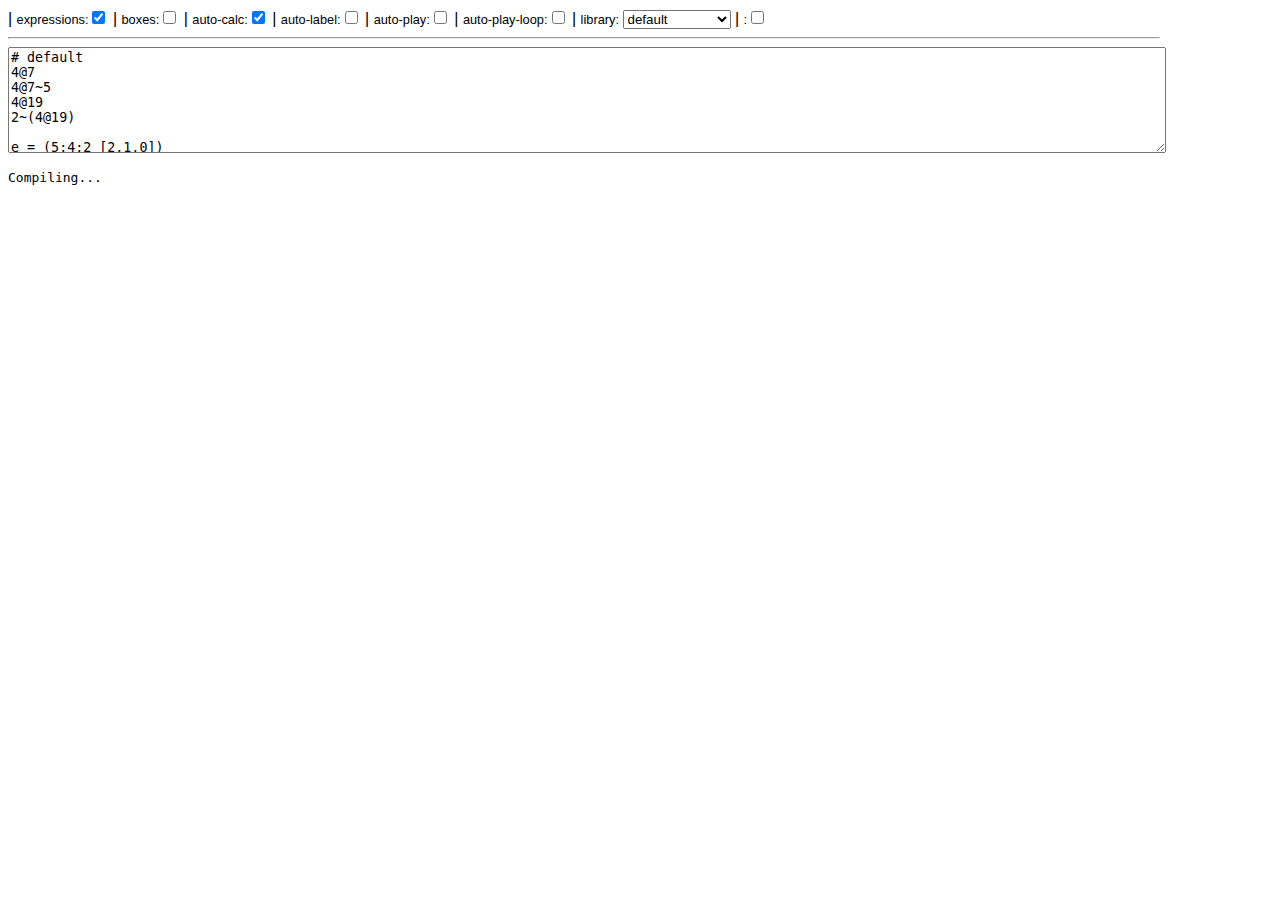
==== odometer.html @ aa48c2d7 "Break out polynomials and use BigNumber." ====
<!DOCTYPE html>
<html lang="en">
<head>
    <meta charset="utf-8"/>


    <link rel="stylesheet" href="css/pagery.css">
    <link rel="stylesheet" type="text/html" href="js/x3dom.css"/>
    <script type="text/javascript" src="js/x3dom-full.js"></script>

    <script type="text/javascript" src="js/nearley/moo.js"></script>
    <script type="text/javascript" src="js/nearley/grammar.js"></script>
    <script type="text/javascript" src="js/nearley/nearly.js"></script>

    <script type="text/javascript" src="js/reify.js"></script>

    <script type="text/javascript" src="js/3d.js"></script>
    <script type="text/javascript" src="js/colors.js"></script>
    <script type="text/javascript" src="js/cycles-x3dom.js"></script>

    <script type="text/javascript" src="js/bignumber.js"></script>
    <script type="text/javascript" src="js/polynomials.js"></script>

    <script type="text/javascript" src="js/basic.js"></script>
    <script type="text/javascript" src="js/cycle-operations.js"></script>
    <script type="text/javascript" src="js/cycles.js"></script>

    <script type="text/javascript" src="js/odometer.js"></script>
    <script type="text/javascript" src="js/odometer-dom.js"></script>
    <script type="text/javascript" src="js/odometer-expression.js"></script>
    <script type="text/javascript" src="js/expression-library.js"></script>

    <script type="text/javascript" src="js/midi.js"></script>

    <script>
        function byId( id ) {
            return document.getElementById(id);
        }
        function getMonomialFilter() {
            if( byId( 'monomialFilterToggle' ).checked ) {
                return JSON.parse( byId( 'monomialFilter' ).value || null );
            }
            return null;
        }
        function drawActionsTables() {
            if ( byId('actionsTableToggle').checked ) {
                byId( 'boxActions' ).appendChild( reify( 'hr' ) );
                const actions = Box
                        .list()
                        .filter( box => box.actions().length > 0 )
                        .flatMap( box => box.actions() );
                byId( 'boxActions' )
                    .appendChild( reify(
                        'div',
                        { 'class': 'expressionScriptResult' },
                        [ cyclesDomNode( actions, 'Box Actions', getMonomialFilter(), byId( 'boxCycles' ) ) ]
                    ) );
            } else {
                byId( 'boxActions' ).innerHTML = '';
            }
        }
        function putActions( result ) {
            const container = byId( 'expressionResults' );
            container.innerHTML = '';
            if (!result) {
                container.appendChild( reify( 'pre', { 'class': 'expressionScriptError' }, [ reifyText( 'No result!' ) ] ) );
            } else if ( result[0] instanceof Cycles ) {
                container.appendChild( reify(
                    'div',
                    { 'class': 'expressionScriptResult' },
                    [ cyclesDomNode( result, 'Expression Results', getMonomialFilter(), byId( 'boxCycles' ) ) ]
                ) );
                expressionResults
                    .querySelectorAll( 'tr.default-selection' )
                    .forEach( element => element.click() );

                x3dom.reload();
            } else {
                container.appendChild( reify( 'pre', { 'class': 'expressionScriptError' }, [ reifyText( JSON.stringify( result ) ) ] ) );
            }
        }
        function putComment( comment ) {
            const container = byId( 'expressionResults' );
            container.appendChild( reify( 'pre', { 'class': 'expressionScriptResult' }, [ reifyText( comment ), reify( 'br' ) ] ) );
        }
        function putError( message, error ) {
            const container = byId( 'expressionResults' );
            //container.appendChild( reify( 'pre', { 'class': 'expressionScriptError' }, [ reifyText( message ) ] ) );
            container.appendChild( reify( 'pre', { 'class': 'expressionScriptResult' }, [ reifyText( error ) ] ) );
            if ( error.stack ) {
                container.appendChild( reify( 'pre', { 'class': 'expressionScriptResult' }, [ reifyText( error.stack ) ] ) );
            }
        }
        function clearResults() {
            expressionResults
                .querySelectorAll( '.expressionScriptError' )
                .forEach( element => element.parentNode.removeChild( element ) );
            expressionResults
                .querySelectorAll( '.expressionScriptResult' )
                .forEach( element => element.parentNode.removeChild( element ) );
            const boxActions = byId( 'boxActions' );
            if ( boxActions ) {
                boxActions.innerHTML = '';
            }
            Box.clear();
        }

        var calculatorTask = null;
        var compileTask = null;
        var evaluateTask = null;
        var renderTask = null;

        //const midi = new MidiKeyboard();
        const midi = new MidiDrumKit( 200 );

        function calculate( script ) {
            if (calculatorTask) {
                clearTimeout( calculatorTask );
                //console.log( 'Cleared old calculator task.' );
            }

            const calculator = () => {
                if ( byId( 'clearOnCalculate' ).checked ) {
                    clearResults();
                }

                if (compileTask) {
                    clearTimeout( compileTask );
                    //console.log( 'Cleared old compile task.' );
                }

                const compiler = () => {
                    try {
                        if (evaluateTask) {
                            clearTimeout( evaluateTask );
                        }

                        const operation = new CyclesExpression( byId( 'autoLabel' ).checked );
                        const expressions = operation.compile( script );
                        putComment( `Compiled ${ expressions.length } expressions.` );

                        const evaluator = () => {
                            try {
                                if (renderTask) {
                                    clearTimeout( renderTask );
                                }

                                const result = operation.evaluate( expressions );
                                putComment( `Evaluated ${ result.length } results.` );

                                const renderer = () => {
                                    try {
                                        putActions( result );
                                    } catch ( e ) {
                                        putError( 'Error rendering result', e );
                                        throw e;
                                    }
                                };
                                putComment( "Rendering..." );
                                renderTask = setTimeout( renderer, 200 );

                                const player = () => {
                                    try {
                                        const actions = [...result].reverse();
                                        const tally = [...actions];

                                        const playNextAction = () => {
                                            const action = tally.pop();
                                            if ( action ) {
                                                setTimeout( playNextAction, midi.tick );
                                                action
                                                    .filter( cycle => cycle.length > 1 )
                                                    .forEach( cycle => midi.playCycle( cycle ) )
                                            } else if (byId('autoPlayRepeat').checked) {
                                                tally.length = 0;
                                                tally.push(...actions);
                                                playNextAction();
                                            }
                                        };
                                        playNextAction();
                                    } catch ( e ) {
                                        putError( 'Error playing result', e );
                                        throw e;
                                    }
                                };

                                if (byId('autoPlay').checked) {
                                    playerTask = setTimeout( player, 200 );
                                }
                            } catch (e) {
                                putError( 'Error evaluating script', e );
                                throw e;
                            }
                        };
                        putComment( "Calculating..." );
                        evaluateTask = setTimeout( evaluator, 500 );
                   } catch (e) {
                        putError( 'Error compiling script', e );
                        throw e;
                   }
                };
                putComment( "Compiling..." );
                compileTask = setTimeout( compiler, 300 );
            };
            calculatorTask = setTimeout( calculator, 200 );
        }

        function calculateNow() {
            calculate( byId( 'expressionScript' ).value );
            drawActionsTables();
        }
        function autoCalc() {
            if ( byId('autoCalc').checked ) {
                calculateNow();
            }
        }

        function renderExpressionLibraryLinks() {
            const expressionScript = byId('expressionScript');
            byId( 'expressionsLibrary' ).appendChild(
                reify( 'label', { 'class': 'columnSelector' },[
                    reifyText( 'library: ' ),
                    reify(
                        'select',
                        { 'id': 'expressionSelector', 'name': 'expressionSelector', 'title': 'expressionSelector' },
                        Object
                            .keys( expressionLibrary )
                            .map( key => reify( 'option', { 'value': key }, [ reifyText( key ) ] ) ),
                        [
                            c => c.onchange = (event) => {
                                const key = c[c.selectedIndex].value;
                                const group = expressionLibrary[key];
                                expressionScript.innerHTML = '# ' + key + '\n' + group.join('\n');
                                setTimeout( calculateNow, 50);
                            }
                        ]
                    )
                   ]
                )
            );
        }

        function selectScript(scriptKey) {
            setTimeout( () => {
                const expressionSelector = byId('expressionSelector');
                const option = Array
                    .from(expressionSelector.options)
                    .find( option => option.text === scriptKey );
                if (option) {
                    expressionSelector.value = option.value;
                    expressionSelector.onchange( { source: expressionSelector } );
                }
            }, 200 );
        }
    </script>
    <title>Odometers</title>
</head>
<body onload="renderExpressionLibraryLinks(); selectScript('default')">
    | <label class="columnSelector">expressions:<input type="checkbox" checked="checked" id="expressionPanelToggle" onclick="showHide( 'expressionScriptLabel', this );"/></label>
    | <label class="columnSelector">boxes:<input type="checkbox" id="actionsTableToggle" onclick="showHide( 'boxActions', this );drawActionsTables()"/></label>
    <label  style="display: none" class="columnSelector">clear on calculate:<input type="checkbox" checked="checked" id="clearOnCalculate"/></label>
    | <label class="columnSelector">auto-calc:<input type="checkbox" checked="checked" id="autoCalc" onclick="autoCalc()"/></label>
    | <label class="columnSelector">auto-label:<input type="checkbox" id="autoLabel" onclick="autoCalc()"/></label>
    | <label class="columnSelector">auto-play:<input type="checkbox" id="autoPlay" onclick="autoCalc()"/></label>
    | <label class="columnSelector">auto-play-loop:<input type="checkbox" id="autoPlayRepeat"/></label>
    | <span id="expressionsLibrary"></span>
    | <label class="columnSelector" for="monomialFilterToggle"><span id="monomialFilterDisplay"></span>:<input type="checkbox" id="monomialFilterToggle" onclick="calculateNow()">
        <input type="hidden" id="monomialFilter">
    </label>

    <hr/>

    <label for="expressionScript" id="expressionScriptLabel">
        <textarea id="expressionScript" class="expression" oninput="autoCalc()"></textarea>
    </label>
    <div id="expressionResults"></div>

    <div id="boxActions" style="display: none"></div>
</body>
</html>
---- css/pagery.css ----
body {
    font-family: Arial, Helvetica, sans-serif;
    width: 90%;
}

:root {
  --eval-color: rgb(175, 225, 175);
  --puce-color: rgb(173, 216, 230);
}

textarea.expression {
    width: 100%;
    height: 100px;
}

.eval {
    #background: var(--puce-color);
}

.evalNode {
    #background-color: var(--rank-color);
}

.normalText {
    font-size: 80%;
}

code {
    font-size: 140%;
    font-weight: bold;
}

.evalNode code {
    font-size: 100%;
    font-weight: bold;
}
.eval code {
    font-size: 100%;
    font-weight: bold;
}

.legend {
    text-align: center;
    font-style: italic;
}

.error {
    color: black;
    border: 2px solid yellow;
    background: pink;
}

table.polynomials {
    color: black;
    background: white;
    font-size: 80%;
    margin-left: auto;
    margin-right: auto;
}
table.polynomials tr td { background: white; }
tr.polynomials { background: white; }

.factor {
    color: black;
    background: lightgreen;
}
.fixedFactor {
    color: black;
    background: lightblue;
}
.uf {
    color: black;
    background: tomato;
}



.cycles-text {
    font-size: 80%;
}

div.diagram {
    width: 400px;
    height: 240px;
    margin: 0px;
    border: 0px;
}

div.diagram-short {
    width: 400px;
    height: 100px;
    margin: 0px;
    border: 0px;
}

li { padding-top: 5px; padding-bottom: 5px; }


.cycles-diagram {
    border: solid 1px black;
    width: 700px;
    height: 400px;
}
.points-diagram {
    border: solid 1px black;
    width: 700px;
    height: 400px;
}


label.columnSelector {
    font-size: 80%;
}

label.columnSelector > a {
    background: #f9f6ef;
    padding: 2px;
    border-radius: 3px;
}


table.box-action {
    border-top: solid 0px black;
    text-align: center;
    font-size: 90%;
    width: 100%;
    #width: 700px;
    #border-left: dotted black 1px;
    #border-bottom: dotted black 1px;
}

td {
    vertical-align: top
}

table.box-action caption {
    border-top: dashed black 1px;
    font-weight: bold;
}

table.box-action tr { vertical-align: top; background: Ivory; }
table.box-action tr:nth-child(even) {}
table.box-action tr:nth-child(odd) { background: WhiteSmoke; }

table.box-action th {
}
table.box-action td {
}

span.sum-total {
    border-top: 1px solid;
}

table.box-action td.product-total {
    border-top: 2px double;
    color: blue;
    font-weight: bold;
}




td.centre-label { text-align: center; }

td.cell { border: 1px dotted blue; padding: 3px; margin: 2px; border-radius: 25%; text-align: center; font-size: 70%; }
td.cell sub { font-size: 70%; }
td.pack { border: 1px dotted black; padding: 2px; margin: 2px; text-align: center; border-radius: 5%; }
tr.pack {}
table.pack { border: 0px dotted green; padding: 0px; margin: 0px; border-spacing: 2px; width: 100%; font-size: 70%; }
table.packing { border: 1px dotted blue; padding: 0px; margin: 0px; border-spacing: 2px;  border-radius: 5%; }
table.packing caption { font-size: 60%; }

.leftFlow {
   float: left;
}
.rightFlow {
   float: right;
}
.noFlow {
   float: inline-start;
}
tr.selected td {
    background: lightblue;
}

.grid-of-cells {
    margin: 0px;
    padding: 0px;
    border: 0px;
}


.generalization-table {
    font-size: 100%;
    page-break-inside: avoid;
}
.generalization-table tr:first-child th { border-bottom: solid blue 1px; }

.generalization-table td,th {
    padding-left: 3px;
    padding-right: 3px;
    text-align: center;
    vertical-align: top;
}

body.smallish {
    font-size: 80%;
}
.expressionScriptResult {
}
.expressionScriptError {
    color: red;
}

@media print {
   body.smallish { font-size: 70%; }
}
---- js/x3dom.css ----
/*
 * X3DOM JavaScript Library
 * http://www.x3dom.org
 *
 * (C)2009 Fraunhofer IGD, Darmstadt, Germany
 * Dual licensed under the MIT and GPL
 *
 * Based on code originally provided by
 * Philip Taylor: http://philip.html5.org
 */

X3D, x3d {
    position:relative;
    cursor:pointer;
    margin: 0;
    padding: 0;
    outline: none;
    display: block;
}

X3D:hover, 
x3d:hover, 
.x3dom-canvas:hover {
    -webkit-user-select: none;
    -webkit-touch-callout: none;
}

.x3dom-canvas {
    border:none;
    cursor:pointer;
    cursor:-webkit-grab;
    cursor:grab;
    width:100%;
    height:100%;
}

.x3dom-canvas-mousedown {
  cursor:-webkit-grabbing;
  cursor:grabbing;
}

.x3dom-canvas:focus {
    outline:none; 
}

.x3dom-progress {
    left: 16px;
    top: 16px;
    position: absolute;
    color: #646464;
    font-family: Helvetica, sans-serif;
    font-size: 14px;
    font-weight: bold;
    z-index: 100;
    display: flex;
    justify-content: center;
    align-items: center;
    background: rgba(255, 255, 255, 0.1);
    padding: 12px;
    border-radius: 5px;
    pointer-events: none;
    transition: opacity 0.2s ease-in-out;
}

.x3dom-progress-spinner {
    border: 2px solid #f3f3f3; /* Light grey */
    border-top: 2px solid #646464; /* Blue */
    border-radius: 50%;
    width: 16px;
    height: 16px;
    animation: spin 1s linear infinite;
    margin-right: 12px;
}

@keyframes spin {
    0% { transform: rotate(0deg); }
    100% { transform: rotate(360deg); }
}

.x3dom-vr {
    position: absolute;
    display: none;
    bottom: 5px;
    right: 15px;
    width: 48px;
    height: 48px;
    background-color: #ccc;
    opacity: 0.9;
    -webkit-mask-image: url("data:image/svg+xml,%3Csvg version='1.1' id='Layer_1' xmlns='http://www.w3.org/2000/svg' xmlns:xlink='http://www.w3.org/1999/xlink' x='0px' y='0px' viewBox='0 0 24 24' style='enable-background:new 0 0 24 24;' xml:space='preserve'%3E%3Cpath id='XMLID_9_' style='fill:%23FFFFFF;' d='M20.2,6.1c-2.7,0-5.4,0-8.2,0c-2.8,0-5.5,0-8.3,0c-1,0-1.5,0.6-1.5,1.5 c0,2.8,0,5.6,0,8.5c0,0.9,0.6,1.5,1.5,1.5c1.7,0,3.3,0,5,0c0.6,0,0.9-0.2,1.1-0.8c0.3-0.8,0.7-1.7,1-2.5c0.2-0.6,0.6-0.9,1.2-0.9 c0.6,0,1,0.4,1.2,1c0.3,0.8,0.5,1.5,0.8,2.3c0.3,0.8,0.5,0.9,1.3,0.9c1.6,0,3.2,0,4.7,0c1.2,0,1.7-0.5,1.7-1.8c0-2.7,0-5.4,0-8 C21.8,6.6,21.4,6.1,20.2,6.1z M7.8,14.3c-1.2,0-2.2-0.9-2.2-2.1c0-1.2,1-2.2,2.2-2.2c1.2,0,2.2,1,2.2,2.2C10,13.3,9,14.3,7.8,14.3z M16.2,14.3c-1.2,0-2.2-1-2.2-2.2c0-1.2,1-2.2,2.2-2.2c1.2,0,2.2,1,2.2,2.2C18.4,13.4,17.4,14.3,16.2,14.3z'/%3E%3C/svg%3E");
    mask-image: url("data:image/svg+xml,%3Csvg version='1.1' id='Layer_1' xmlns='http://www.w3.org/2000/svg' xmlns:xlink='http://www.w3.org/1999/xlink' x='0px' y='0px' viewBox='0 0 24 24' style='enable-background:new 0 0 24 24;' xml:space='preserve'%3E%3Cpath id='XMLID_9_' style='fill:%23FFFFFF;' d='M20.2,6.1c-2.7,0-5.4,0-8.2,0c-2.8,0-5.5,0-8.3,0c-1,0-1.5,0.6-1.5,1.5 c0,2.8,0,5.6,0,8.5c0,0.9,0.6,1.5,1.5,1.5c1.7,0,3.3,0,5,0c0.6,0,0.9-0.2,1.1-0.8c0.3-0.8,0.7-1.7,1-2.5c0.2-0.6,0.6-0.9,1.2-0.9 c0.6,0,1,0.4,1.2,1c0.3,0.8,0.5,1.5,0.8,2.3c0.3,0.8,0.5,0.9,1.3,0.9c1.6,0,3.2,0,4.7,0c1.2,0,1.7-0.5,1.7-1.8c0-2.7,0-5.4,0-8 C21.8,6.6,21.4,6.1,20.2,6.1z M7.8,14.3c-1.2,0-2.2-0.9-2.2-2.1c0-1.2,1-2.2,2.2-2.2c1.2,0,2.2,1,2.2,2.2C10,13.3,9,14.3,7.8,14.3z M16.2,14.3c-1.2,0-2.2-1-2.2-2.2c0-1.2,1-2.2,2.2-2.2c1.2,0,2.2,1,2.2,2.2C18.4,13.4,17.4,14.3,16.2,14.3z'/%3E%3C/svg%3E");
}

.x3dom-vr:hover {
    background-color: #999;
}

#x3dom-state-viewer {
    position: absolute;
    margin: 2px;
    padding: 5px;
    width: 135px;
    top: 0%;
    right: 0%;
    opacity: 0.9;
    background-color: #323232;
    z-index: 1000;
    font-family: Arial, sans-serif;
    color: #C8C8C8;
    font-weight: bold;
    text-transform: uppercase;
    cursor: help;
}

.x3dom-states-head {
    display: block;
    font-size: 26px;
}

.x3dom-states-rendermode-software {
    font-size: 10px;
    margin: 0 0 2px 2px;
}

.x3dom-states-rendermode-hardware {
    font-size: 10px;
    margin: 0 0 2px 2px;
}

.x3dom-states-head2 {
    font-size: 10px;
}

.x3dom-states-list {
    float: left;
    width: 100%;
    border-top: 1px solid #C8C8C8;
    list-style: none;
    font-size: 9px;
    line-height: 16px;
    margin:0;
    padding: 0;
    padding-top: 2px;
}

.x3dom-states-item  {
    width: 100%;
    float: left;
}

.x3dom-states-item-title {
    float: left;
    margin-left: 2px;
}

.x3dom-states-item-value {
    float: right;
    margin-right: 2px;
}

.x3dom-touch-marker {
	display: inline;
    padding: 5px;
    border-radius: 10px;
    position: absolute;
    font-family: Helvetica, sans-serif;
    line-height:10px;
    font-size: 10px;
    color: darkorange;
    background: cornsilk;
    opacity: 0.6;
    border: 2px solid orange;
	z-index: 200;
}

.x3dom-log {
    position: absolute;
    bottom: 16px;
    left: 50%;
    transform: translateX(-50%);
    width: 90%;
    border: 2px solid olivedrab;
    height: 200px;
    padding: 4px;
    overflow: auto;
    white-space: pre-wrap;
    font-family: sans-serif;
    font-size: x-small;
    color: #00ff00;
    background-color: black;
    opacity: 0.8;
    -webkit-user-select: text;
       -moz-user-select: text;
        -ms-user-select: text;
            user-select: text;
}

.x3dom-nox3d {
    font-family: Helvetica, sans-serif;
    font-size: 14px;
    background-color: #eb7a7a;
    padding: 1em;
    opacity: 0.75;
}

.x3dom-nox3d p { 
    color: #fff;
    font-size: 14px;
}

.x3dom-nox3d a { 
    color: #fff;
    font-size: 14px;
}
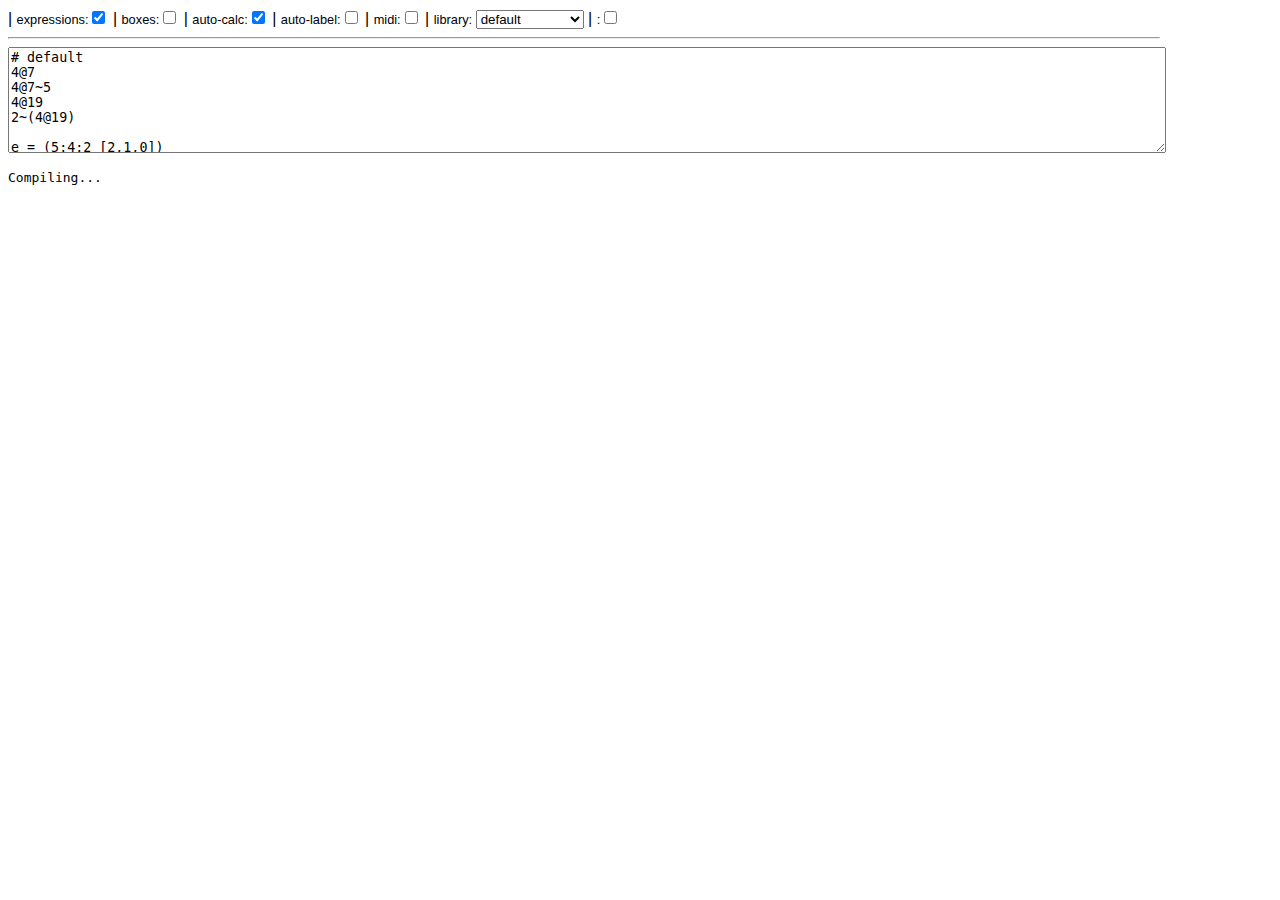
==== commit 9361ead6: "Add midi controls." ====
--- a/odometer.html
+++ b/odometer.html
@@ -33,9 +33,7 @@
     <script type="text/javascript" src="js/midi.js"></script>
 
     <script>
-        function byId( id ) {
-            return document.getElementById(id);
-        }
+
         function getMonomialFilter() {
             if( byId( 'monomialFilterToggle' ).checked ) {
                 return JSON.parse( byId( 'monomialFilter' ).value || null );
@@ -109,9 +107,20 @@
         var compileTask = null;
         var evaluateTask = null;
         var renderTask = null;
-
-        //const midi = new MidiKeyboard();
-        const midi = new MidiDrumKit( 200 );
+        var midi = null;
+
+        const getMidi = () => {
+            try {
+                const element = byId( 'midiTick' );
+                const value = element.value;
+                const tick = parseInt( value );
+                return new MidiDrumKit( tick );
+                //return new MidiKeyboard( tick );
+            } catch (e) {
+                console.log(e);
+            }
+        };
+
 
         function calculate( script ) {
             if (calculatorTask) {
@@ -184,7 +193,7 @@
                                     }
                                 };
 
-                                if (byId('autoPlay').checked) {
+                                if (byId('midi').checked && byId('autoPlay').checked) {
                                     playerTask = setTimeout( player, 200 );
                                 }
                             } catch (e) {
@@ -211,6 +220,10 @@
         }
         function autoCalc() {
             if ( byId('autoCalc').checked ) {
+                if (byId('midi').checked) {
+                    midi = getMidi();
+                }
+
                 calculateNow();
             }
         }
@@ -261,12 +274,17 @@
     <label  style="display: none" class="columnSelector">clear on calculate:<input type="checkbox" checked="checked" id="clearOnCalculate"/></label>
     | <label class="columnSelector">auto-calc:<input type="checkbox" checked="checked" id="autoCalc" onclick="autoCalc()"/></label>
     | <label class="columnSelector">auto-label:<input type="checkbox" id="autoLabel" onclick="autoCalc()"/></label>
-    | <label class="columnSelector">auto-play:<input type="checkbox" id="autoPlay" onclick="autoCalc()"/></label>
-    | <label class="columnSelector">auto-play-loop:<input type="checkbox" id="autoPlayRepeat"/></label>
+    | <label class="columnSelector">midi:<input type="checkbox" id="midi" onclick="showHide('midiControls', this)"/></label>
     | <span id="expressionsLibrary"></span>
     | <label class="columnSelector" for="monomialFilterToggle"><span id="monomialFilterDisplay"></span>:<input type="checkbox" id="monomialFilterToggle" onclick="calculateNow()">
         <input type="hidden" id="monomialFilter">
     </label>
+    <div id="midiControls" style="display: none">
+        <hr/>
+        <label class="columnSelector">auto-play:<input type="checkbox" id="autoPlay" onclick="autoCalc()"/></label>
+        | <label class="columnSelector">auto-play-loop:<input type="checkbox" id="autoPlayRepeat"/></label>
+        | <label class="columnSelector">tick:<input type="number" id="midiTick" value="200" min="10" step="10"/></label>
+    </div>
 
     <hr/>
 
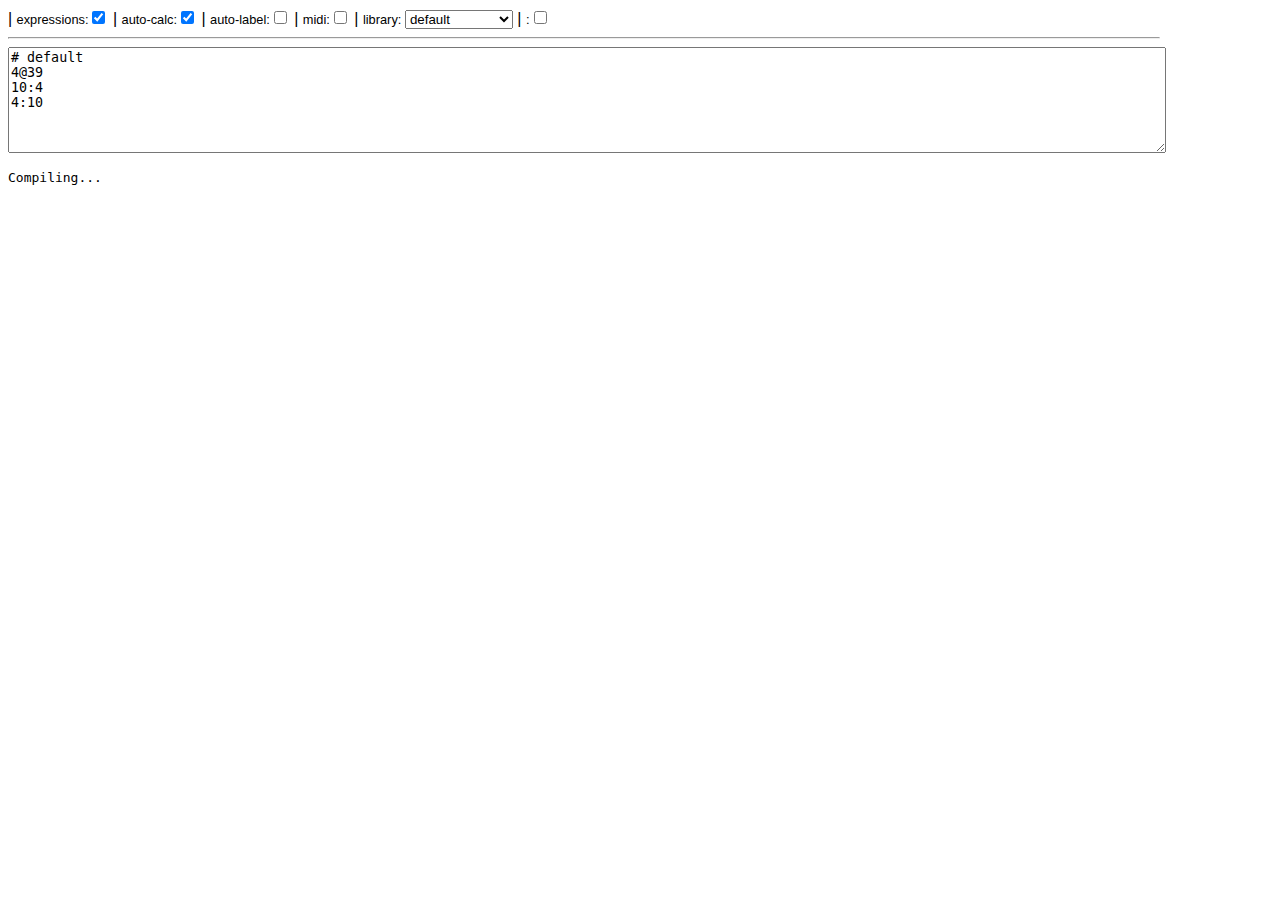
==== commit 2fb221de: "Identify complementary cycles." ====
--- a/odometer.html
+++ b/odometer.html
@@ -40,23 +40,23 @@
             }
             return null;
         }
-        function drawActionsTables() {
-            if ( byId('actionsTableToggle').checked ) {
-                byId( 'boxActions' ).appendChild( reify( 'hr' ) );
-                const actions = Box
-                        .list()
-                        .filter( box => box.actions().length > 0 )
-                        .flatMap( box => box.actions() );
-                byId( 'boxActions' )
-                    .appendChild( reify(
-                        'div',
-                        { 'class': 'expressionScriptResult' },
-                        [ cyclesDomNode( actions, 'Box Actions', getMonomialFilter(), byId( 'boxCycles' ) ) ]
-                    ) );
-            } else {
-                byId( 'boxActions' ).innerHTML = '';
-            }
-        }
+<!--        function drawActionsTables() {-->
+<!--            if ( byId('actionsTableToggle').checked ) {-->
+<!--                byId( 'boxActions' ).appendChild( reify( 'hr' ) );-->
+<!--                const actions = Box-->
+<!--                        .list()-->
+<!--                        .filter( box => box.actions().length > 0 )-->
+<!--                        .flatMap( box => box.actions() );-->
+<!--                byId( 'boxActions' )-->
+<!--                    .appendChild( reify(-->
+<!--                        'div',-->
+<!--                        { 'class': 'expressionScriptResult' },-->
+<!--                        [ cyclesDomNode( actions, 'Box Actions', getMonomialFilter(), byId( 'boxCycles' ) ) ]-->
+<!--                    ) );-->
+<!--            } else {-->
+<!--                byId( 'boxActions' ).innerHTML = '';-->
+<!--            }-->
+<!--        }-->
         function putActions( result ) {
             const container = byId( 'expressionResults' );
             container.innerHTML = '';
@@ -216,7 +216,7 @@
 
         function calculateNow() {
             calculate( byId( 'expressionScript' ).value );
-            drawActionsTables();
+<!--            drawActionsTables();-->
         }
         function autoCalc() {
             if ( byId('autoCalc').checked ) {
@@ -270,7 +270,7 @@
 </head>
 <body onload="renderExpressionLibraryLinks(); selectScript('default')">
     | <label class="columnSelector">expressions:<input type="checkbox" checked="checked" id="expressionPanelToggle" onclick="showHide( 'expressionScriptLabel', this );"/></label>
-    | <label class="columnSelector">boxes:<input type="checkbox" id="actionsTableToggle" onclick="showHide( 'boxActions', this );drawActionsTables()"/></label>
+<!--    | <label class="columnSelector">boxes:<input type="checkbox" id="actionsTableToggle" onclick="showHide( 'boxActions', this );drawActionsTables()"/></label>-->
     <label  style="display: none" class="columnSelector">clear on calculate:<input type="checkbox" checked="checked" id="clearOnCalculate"/></label>
     | <label class="columnSelector">auto-calc:<input type="checkbox" checked="checked" id="autoCalc" onclick="autoCalc()"/></label>
     | <label class="columnSelector">auto-label:<input type="checkbox" id="autoLabel" onclick="autoCalc()"/></label>
--- a/css/pagery.css
+++ b/css/pagery.css
@@ -73,6 +73,12 @@
     background: tomato;
 }
 
+.control {
+    color: black;
+    padding: 2px;
+    border-radius: 3px;
+    border: 1px solid black;
+}
 
 
 .cycles-text {
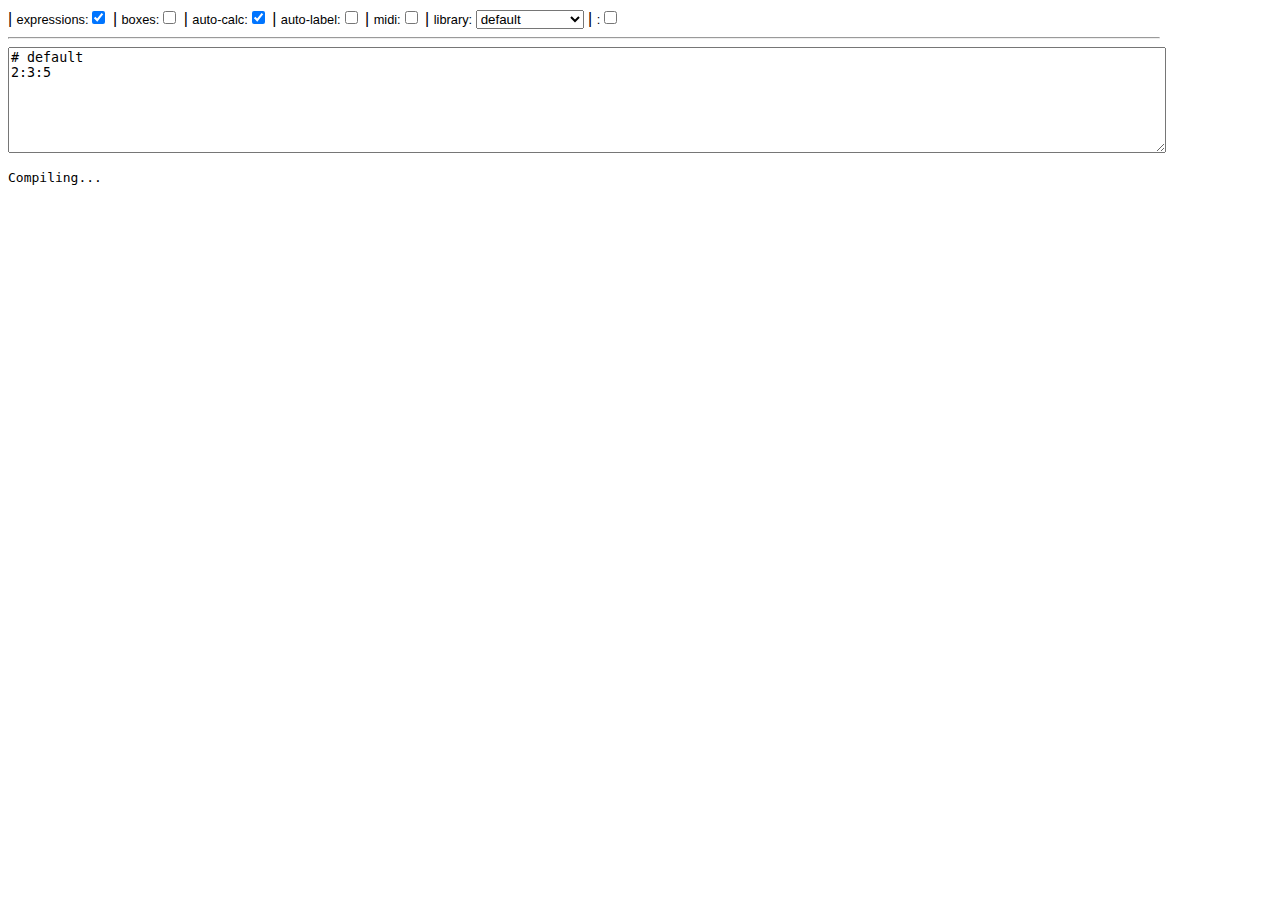
==== commit ab4f33f5: "Sortable actions tables." ====
--- a/odometer.html
+++ b/odometer.html
@@ -40,23 +40,25 @@
             }
             return null;
         }
-<!--        function drawActionsTables() {-->
-<!--            if ( byId('actionsTableToggle').checked ) {-->
-<!--                byId( 'boxActions' ).appendChild( reify( 'hr' ) );-->
-<!--                const actions = Box-->
-<!--                        .list()-->
-<!--                        .filter( box => box.actions().length > 0 )-->
-<!--                        .flatMap( box => box.actions() );-->
-<!--                byId( 'boxActions' )-->
-<!--                    .appendChild( reify(-->
-<!--                        'div',-->
-<!--                        { 'class': 'expressionScriptResult' },-->
-<!--                        [ cyclesDomNode( actions, 'Box Actions', getMonomialFilter(), byId( 'boxCycles' ) ) ]-->
-<!--                    ) );-->
-<!--            } else {-->
-<!--                byId( 'boxActions' ).innerHTML = '';-->
-<!--            }-->
-<!--        }-->
+
+        function drawActionsTables() {
+            if ( byId('actionsTableToggle').checked ) {
+                byId( 'boxActions' ).appendChild( reify( 'hr' ) );
+                const actions = Box
+                        .list()
+                        .filter( box => box.actions().length > 0 )
+                        .flatMap( box => box.actions() );
+                byId( 'boxActions' )
+                    .appendChild( reify(
+                        'div',
+                        { 'class': 'expressionScriptResult' },
+                        [ cyclesDomNode( actions, 'Box Actions', getMonomialFilter(), byId( 'boxCycles' ) ) ]
+                    ) );
+            } else {
+                byId( 'boxActions' ).innerHTML = '';
+            }
+        }
+
         function putActions( result ) {
             const container = byId( 'expressionResults' );
             container.innerHTML = '';
@@ -216,7 +218,7 @@
 
         function calculateNow() {
             calculate( byId( 'expressionScript' ).value );
-<!--            drawActionsTables();-->
+            drawActionsTables();
         }
         function autoCalc() {
             if ( byId('autoCalc').checked ) {
@@ -270,7 +272,7 @@
 </head>
 <body onload="renderExpressionLibraryLinks(); selectScript('default')">
     | <label class="columnSelector">expressions:<input type="checkbox" checked="checked" id="expressionPanelToggle" onclick="showHide( 'expressionScriptLabel', this );"/></label>
-<!--    | <label class="columnSelector">boxes:<input type="checkbox" id="actionsTableToggle" onclick="showHide( 'boxActions', this );drawActionsTables()"/></label>-->
+    | <label class="columnSelector">boxes:<input type="checkbox" id="actionsTableToggle" onclick="showHide( 'boxActions', this );drawActionsTables()"/></label>
     <label  style="display: none" class="columnSelector">clear on calculate:<input type="checkbox" checked="checked" id="clearOnCalculate"/></label>
     | <label class="columnSelector">auto-calc:<input type="checkbox" checked="checked" id="autoCalc" onclick="autoCalc()"/></label>
     | <label class="columnSelector">auto-label:<input type="checkbox" id="autoLabel" onclick="autoCalc()"/></label>
--- a/css/pagery.css
+++ b/css/pagery.css
@@ -59,6 +59,10 @@
 }
 table.polynomials tr td { background: white; }
 tr.polynomials { background: white; }
+
+.sort-asc::after { content: " \2193"; font-face: bold; }
+.sort-desc::after { content: " \2191"; font-face: bold;  }
+
 
 .factor {
     color: black;
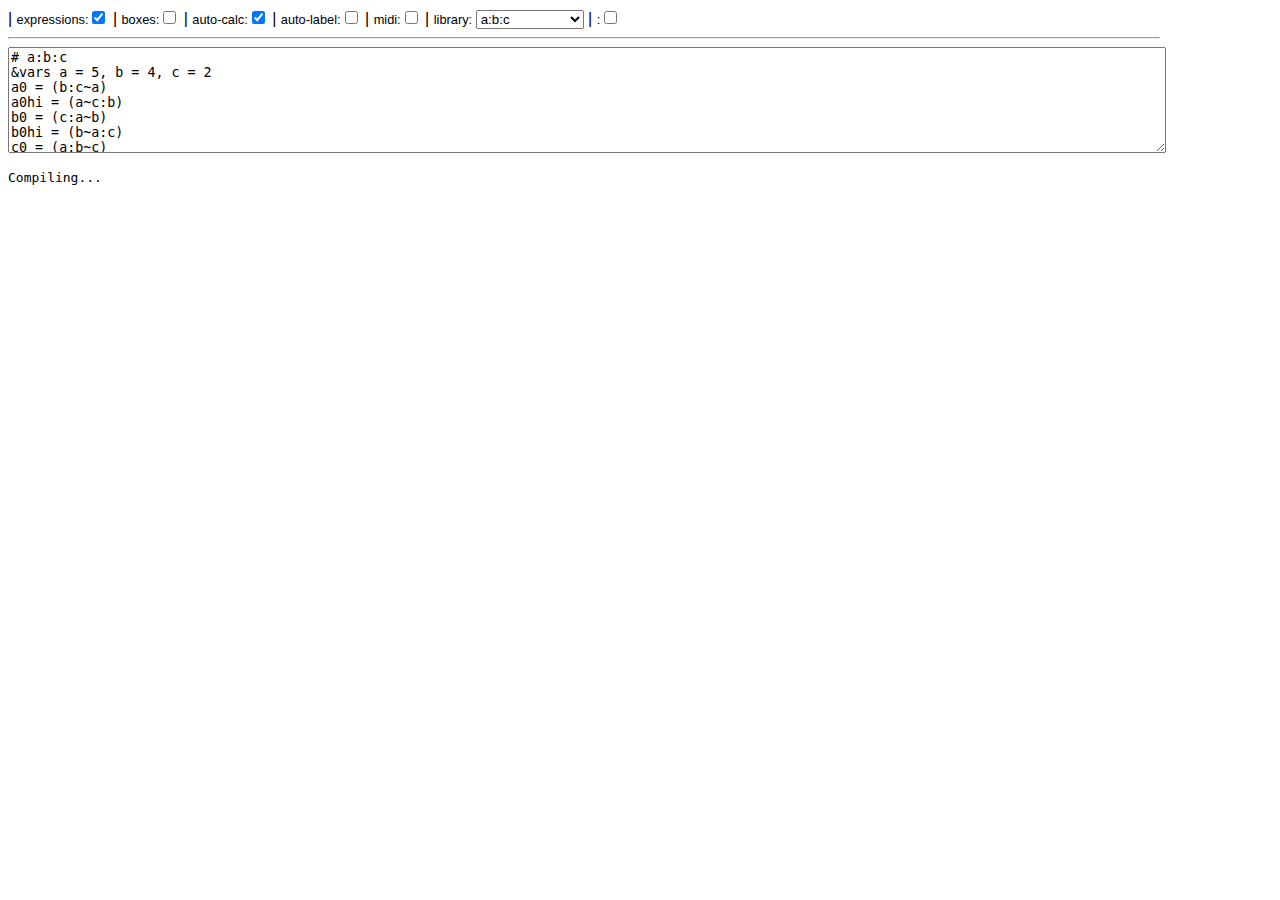
==== commit 53a0925a: "Sortable actions tables." ====
--- a/odometer.html
+++ b/odometer.html
@@ -270,7 +270,7 @@
     </script>
     <title>Odometers</title>
 </head>
-<body onload="renderExpressionLibraryLinks(); selectScript('default')">
+<body onload="renderExpressionLibraryLinks(); selectScript('a:b:c')">
     | <label class="columnSelector">expressions:<input type="checkbox" checked="checked" id="expressionPanelToggle" onclick="showHide( 'expressionScriptLabel', this );"/></label>
     | <label class="columnSelector">boxes:<input type="checkbox" id="actionsTableToggle" onclick="showHide( 'boxActions', this );drawActionsTables()"/></label>
     <label  style="display: none" class="columnSelector">clear on calculate:<input type="checkbox" checked="checked" id="clearOnCalculate"/></label>
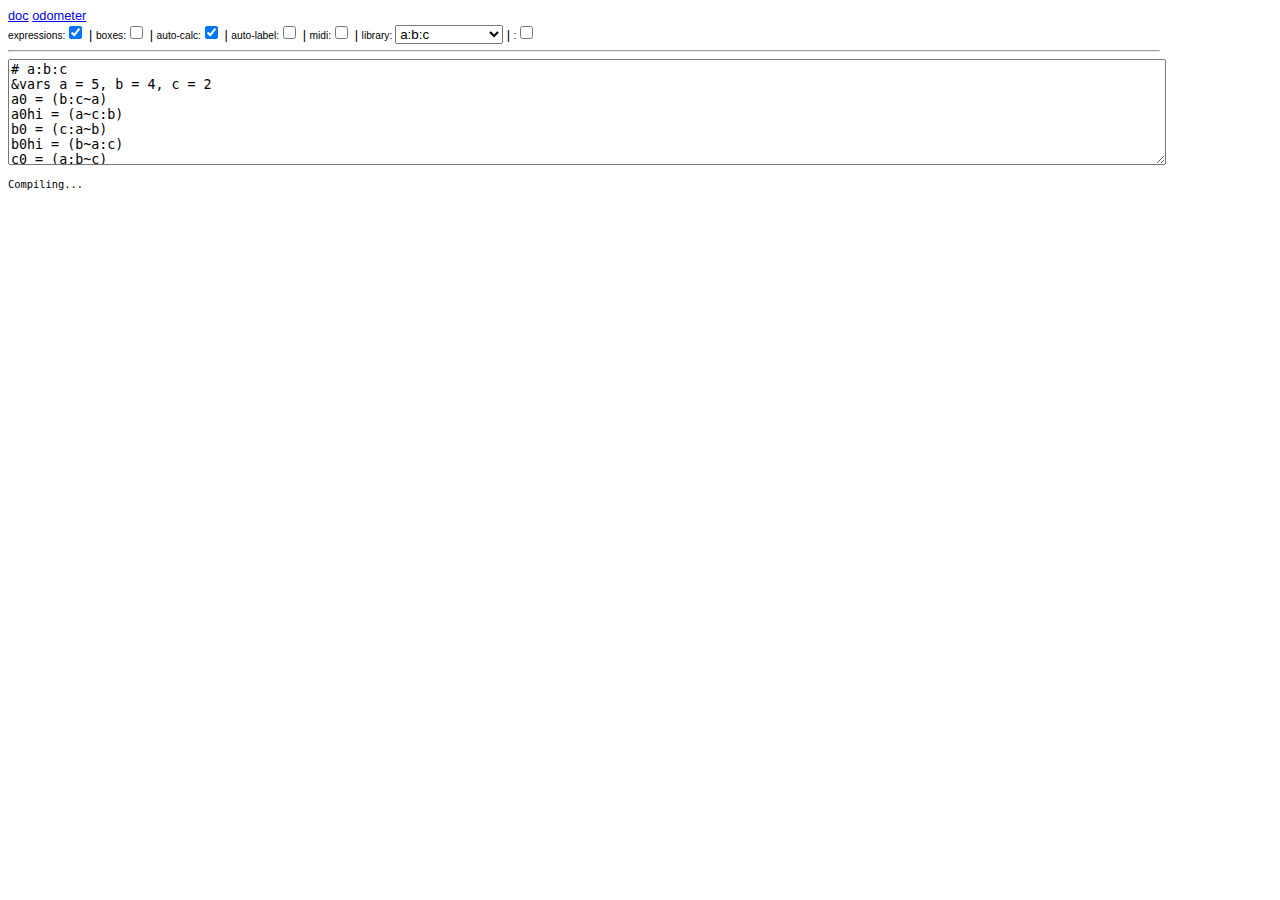
==== commit 943eaad2: "Pagery kit." ====
--- a/odometer.html
+++ b/odometer.html
@@ -270,8 +270,12 @@
     </script>
     <title>Odometers</title>
 </head>
-<body onload="renderExpressionLibraryLinks(); selectScript('a:b:c')">
-    | <label class="columnSelector">expressions:<input type="checkbox" checked="checked" id="expressionPanelToggle" onclick="showHide( 'expressionScriptLabel', this );"/></label>
+<body onload="renderExpressionLibraryLinks(); selectScript('a:b:c')" class="smallish">
+    <div class="menu noprint">
+        <a href="index.html" title="Thinking inside the box">doc</a>
+        <a href="odometer.html" title="Odometer">odometer</a>
+    </div>
+    <label class="columnSelector">expressions:<input type="checkbox" checked="checked" id="expressionPanelToggle" onclick="showHide( 'expressionScriptLabel', this );"/></label>
     | <label class="columnSelector">boxes:<input type="checkbox" id="actionsTableToggle" onclick="showHide( 'boxActions', this );drawActionsTables()"/></label>
     <label  style="display: none" class="columnSelector">clear on calculate:<input type="checkbox" checked="checked" id="clearOnCalculate"/></label>
     | <label class="columnSelector">auto-calc:<input type="checkbox" checked="checked" id="autoCalc" onclick="autoCalc()"/></label>
--- a/css/pagery.css
+++ b/css/pagery.css
@@ -7,6 +7,8 @@
   --eval-color: rgb(175, 225, 175);
   --puce-color: rgb(173, 216, 230);
 }
+
+a.def, a.def:hover, a.def:focus, a.def:active { text-decoration: none; color: inherit; }
 
 textarea.expression {
     width: 100%;
@@ -225,3 +227,76 @@
 @media print {
    body.smallish { font-size: 70%; }
 }
+
+
+.place-values-table {
+    font-size: 60%;
+    margin-left: 3px;
+    margin-right: 3px;
+    page-break-inside: avoid;
+}
+
+.place-values-table td,th {
+    padding-left: 3px;
+    padding-right: 3px;
+}
+
+.places-values-spacer {
+    border-bottom: dotted 1px;
+}
+
+th.places-left  {
+    text-align: right;
+    border-bottom: dashed 1px;
+}
+th.places-right  {
+    text-align: right;
+    border-bottom: dashed 1px;
+}
+
+th.tally-value  {
+    border-bottom: dashed 1px;
+    text-align: center;
+    font-style: italic;
+    font-weight: normal;
+}
+td.tally-value {
+    text-align: center;
+    font-weight: normal;
+    font-style: italic;
+    font-weight: bold;
+    background: LemonChiffon;
+}
+
+.places-left {
+    text-align: right;
+    font-weight: normal;
+}
+.places-right {
+    text-align: center;
+    font-weight: normal;
+}
+
+table.raw-permutation  {
+    font-size: 80%;
+}
+
+
+
+table.raw-permutation td {
+    text-align: center;
+    padding: 3px;
+}
+
+table.raw-permutation tr:first-child td {
+    border-bottom: dotted 1px;
+}
+
+table.raw-permutation td {
+    border-left: dotted 1px;
+    width: 15px;
+}
+
+table.raw-permutation td:first-child {
+    border-left: 0px;
+}
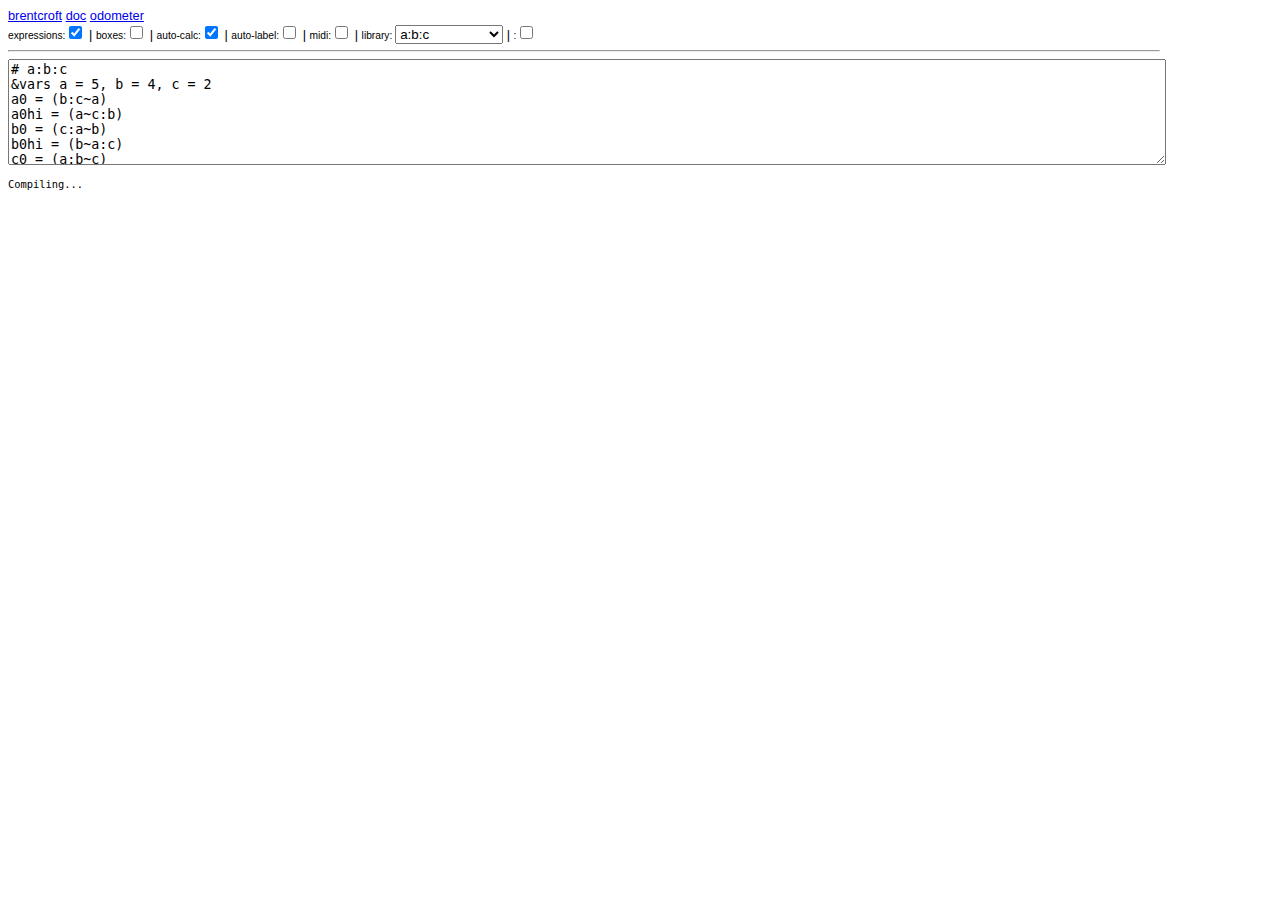
==== commit cc6718f7: "Pagery kit." ====
--- a/odometer.html
+++ b/odometer.html
@@ -272,6 +272,7 @@
 </head>
 <body onload="renderExpressionLibraryLinks(); selectScript('a:b:c')" class="smallish">
     <div class="menu noprint">
+        <a href=".." title="Brentcroft">brentcroft</a>
         <a href="index.html" title="Thinking inside the box">doc</a>
         <a href="odometer.html" title="Odometer">odometer</a>
     </div>
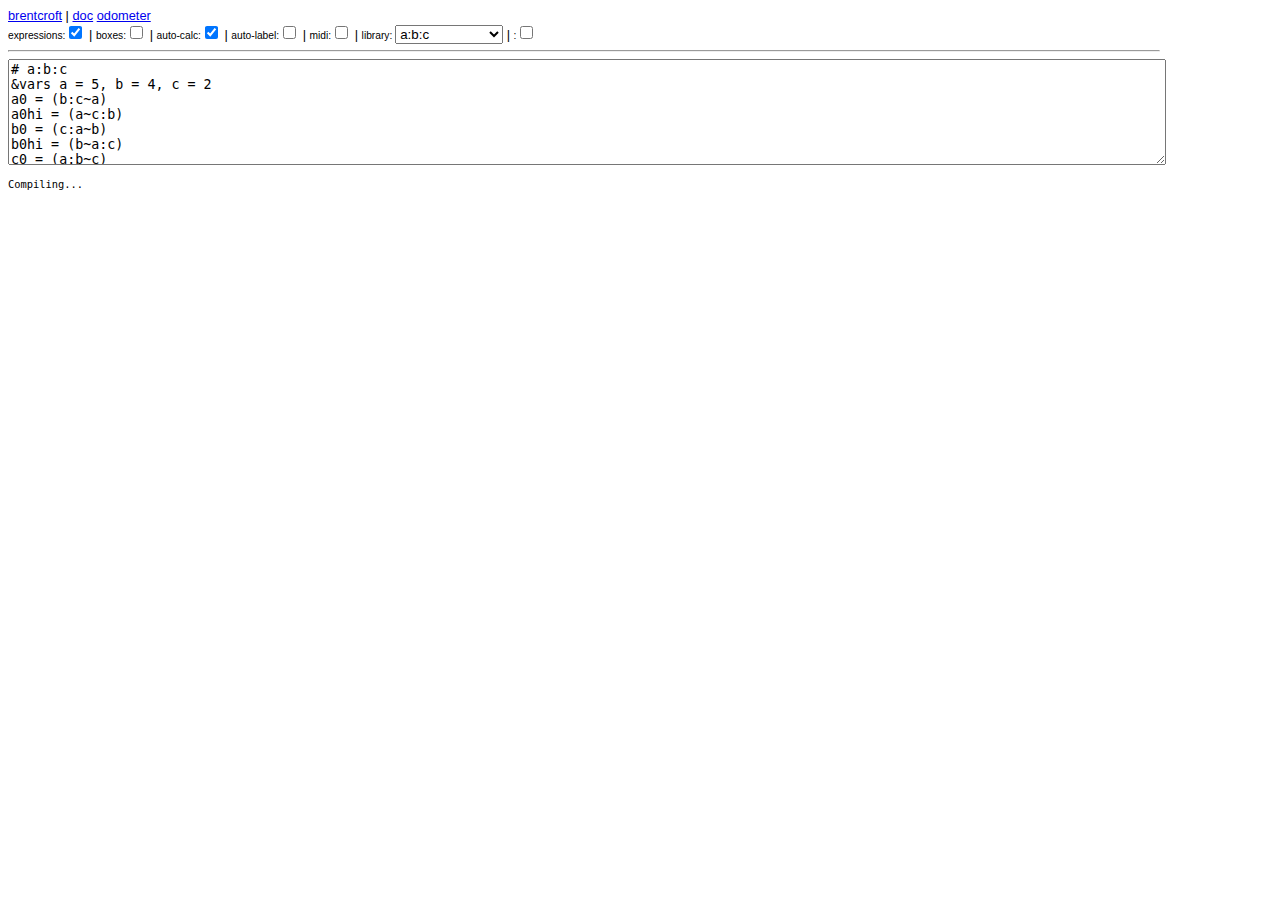
==== commit 06c86197: "Pagery kit." ====
--- a/odometer.html
+++ b/odometer.html
@@ -24,6 +24,8 @@
     <script type="text/javascript" src="js/basic.js"></script>
     <script type="text/javascript" src="js/cycle-operations.js"></script>
     <script type="text/javascript" src="js/cycles.js"></script>
+
+    <script type="text/javascript" src="js/box.js"></script>
 
     <script type="text/javascript" src="js/odometer.js"></script>
     <script type="text/javascript" src="js/odometer-dom.js"></script>
@@ -273,6 +275,7 @@
 <body onload="renderExpressionLibraryLinks(); selectScript('a:b:c')" class="smallish">
     <div class="menu noprint">
         <a href=".." title="Brentcroft">brentcroft</a>
+        |
         <a href="index.html" title="Thinking inside the box">doc</a>
         <a href="odometer.html" title="Odometer">odometer</a>
     </div>
